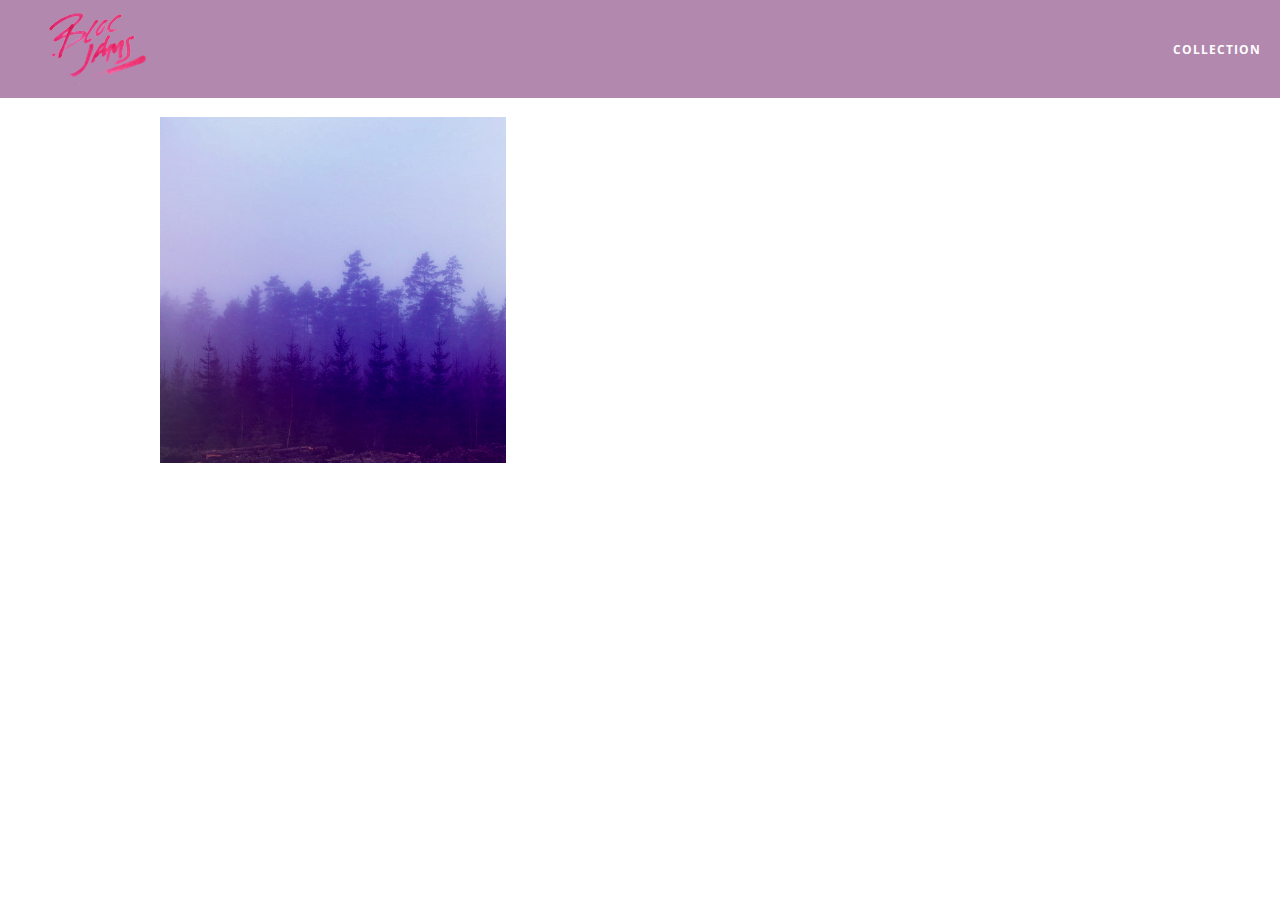
==== album.html @ 6d4cd94b "checkpoint-6-album-view" ====
<!Doctype html>
<html>
  <head>
    <title>BLoc Jams</title>
    <meta name="viewport" content="width=device-width, initial-scale=1">
    <link rel="stylesheet" type="text/css" href="http://fonts.googleapis.com/css?family=Open+Sans:400,800,600,700,300">
    <link rel="stylesheet" type="text/css" href="http://code.ionicframework.com/ionicons/2.0.1/css/ionicons.min.css">
    <link rel="stylesheet" type="text/css" href="styles/normalize.css">
    <link rel="stylesheet" type="text/css" href="styles/main.css">
    <link rel="stylesheet" type="text/css" href="styles/album.css">
  </head>
  <body class="album">
    <nav class="navbar"> <!-- navigation bar -->
      <a href="index.html" class="logo">
        <img src="assets/images/bloc_jams_logo.png" alt="bloc jams logo">
      </a>
      <div class="links-container">
        <a href="collection.html" class="navbar-link">collection</a>
      </div>
    </nav>
    <main class="album-view container narrow">
      <section class="clearfix">
        <div class="column half">
          <img src="assets/images/album_covers/01.png" class="album-cover-art">
        </div>
        <div class="album-view-details column half">
          <h2 class="album-view-title">The Colors</h2>
          <h3 class="album-view-artist">Pablo Picasso</h3>
          <h5 class="album-view-release-info">1909 Spanish Recors</h5>
        </div>
      </section>
      <table class="album-view-song-list">
        <tr class="album-view-song-item">
          <td class="song-item-number">1</td>
          <td class="song-item-title">Blue</td>
          <td class="song-item-duration">X:XX</td>
        </tr>
        <tr class="album-view-song-item">
          <td class="song-item-number">2</td>
          <td class="song-item-title">Red</td>
          <td class="song-item-duration">X:XX</td>
        </tr>
        <tr class="album-view-song-item">
          <td class="song-item-number">3</td>
          <td class="song-item-title">Green</td>
          <td class="song-item-duration">X:XX</td>
        </tr>
        <tr class="album-view-song-item">
          <td class="song-item-number">4</td>
          <td class="song-item-title">Purple</td>
          <td class="song-item-duration">X:XX</td>
        </tr>
        <tr class="album-view-song-item">
          <td class="song-item-number">5</td>
          <td class="song-item-title">Black</td>
          <td class="song-item-duration">X:XX</td>
        </tr>
      </table>
    </main>
  </body>
</html>
---- styles/main.css ----
*, *::before, *::after {
  -moz-box-sizing: border-box;
  -webkit-box-sizing: boder-box;
  box-sizing: border-box;
}

html {
  height: 100%;
  font-size: 100%;
}

body {
  font-family: 'Open Sans';
  color: white;
  min-height: 100%;
}

.navbar {
  padding: 0.5rem;
  background-color: rgba(101,18,95,0.5);
  z-index: 1;
}

.navbar .logo {
  position: relative;
  left: 2rem;
  cursor: pointer;
}

.navbar .links-container {
  display: table;
  position: absolute;
  top: 0;
  right: 0;
  height: 100px;
  color: white;
  text-decoration: none;
}

.links-container .navbar-link {
  display: table-cell;
  position: relative;
  height: 100%;
  padding-left: 1rem;
  padding-right: 1rem;
  vertical-align: middle;
  color: white;
  font-size: 0.625rem;
  letter-spacing: 0.05rem;
  font-weight: 700;
  text-transform: uppercase;
  text-decoration: none;
  cursor: pointer;
}

.links-container .navbar-link:hover {
  color: rgb(233,50,117);
}

.links-container .navbar-link:active {
  color: rgb(233,50,117);
  background-color: white;
}

.container {
  margin: 0 auto;
  max-width: 64rem;
}

.container.narrow {
  max-width: 56.rem;
}

@media (min-width: 640px) {
  html { font-size: 112%; }
  
  .column {
    float: left;
    padding-left: 1rem;
    padding-right: 1rem;
  }
  
  .column.full { width: 100%; }
  .column.two-thirds { width: 66.7%; }
  .column.half { width: 50%; }
  .column.third { width: 33.3%; }
  .column.fourth { width: 25%; }
  .column.flow-opposite { float: right; }
}

@media (min-width: 1024px) {
  html { font-size: 120%; }
}

.clearfix::before,
.clearfix::after {
  content: " ";
  display: table;
}

.clearfix::after {
  clear: both;
}
---- styles/album.css ----
body.album {
  background-image: url(../assets/images/blurred_backgrounds/blur_bg_3.jpg);
  background-repeat: no-repeat;
  background-attachment: fixed;
  background-position: center center;
  background-size: cover;
}

.album-cover-art {
  position: relative;
  left: 20%;
  margin-top: 1rem;
  width: 60%;
}

.album-view-details {
  position: relative;
  top: 1.5rem;
  padding: 1rem;
}

.album-view-details .album-view-title {
  font-weight: 300;
  font-size: 2rem;
}

.album-view-details .album-view-artist {
  font-weight: 300;
  font-size: 1.5rem;
}

.album-view-details .album-view-release-info {
  font-weight: 300;
  font-size: 0.75rem;
}

.album-view-song-list {
  width: 90%;
  margin: 1.5rem auto;
  font-weight: 300;
  font-size: 0.75em;
  border-collapse: collapse;
}

.album-view-song-item {
  height: 3rem;
  border-bottom: 1px solid rgba(255,255,255,0.5);
}

.song-item-number {
  width: 5%;
}

.song-item-title {
  width: 85%;
}

.song-item-duration {
  width: 5%;
}

@media (max-width: 640px) and (min-width: 320px) {
  .album-view-details {
    text-align: center;
  }
}

@media (max-width: 1024px) and (min-width: 320px) {
  .album-view-song-list {
    position: relative;
    top: 1rem;
    width: 80%;
    margin: auto;
  }
}
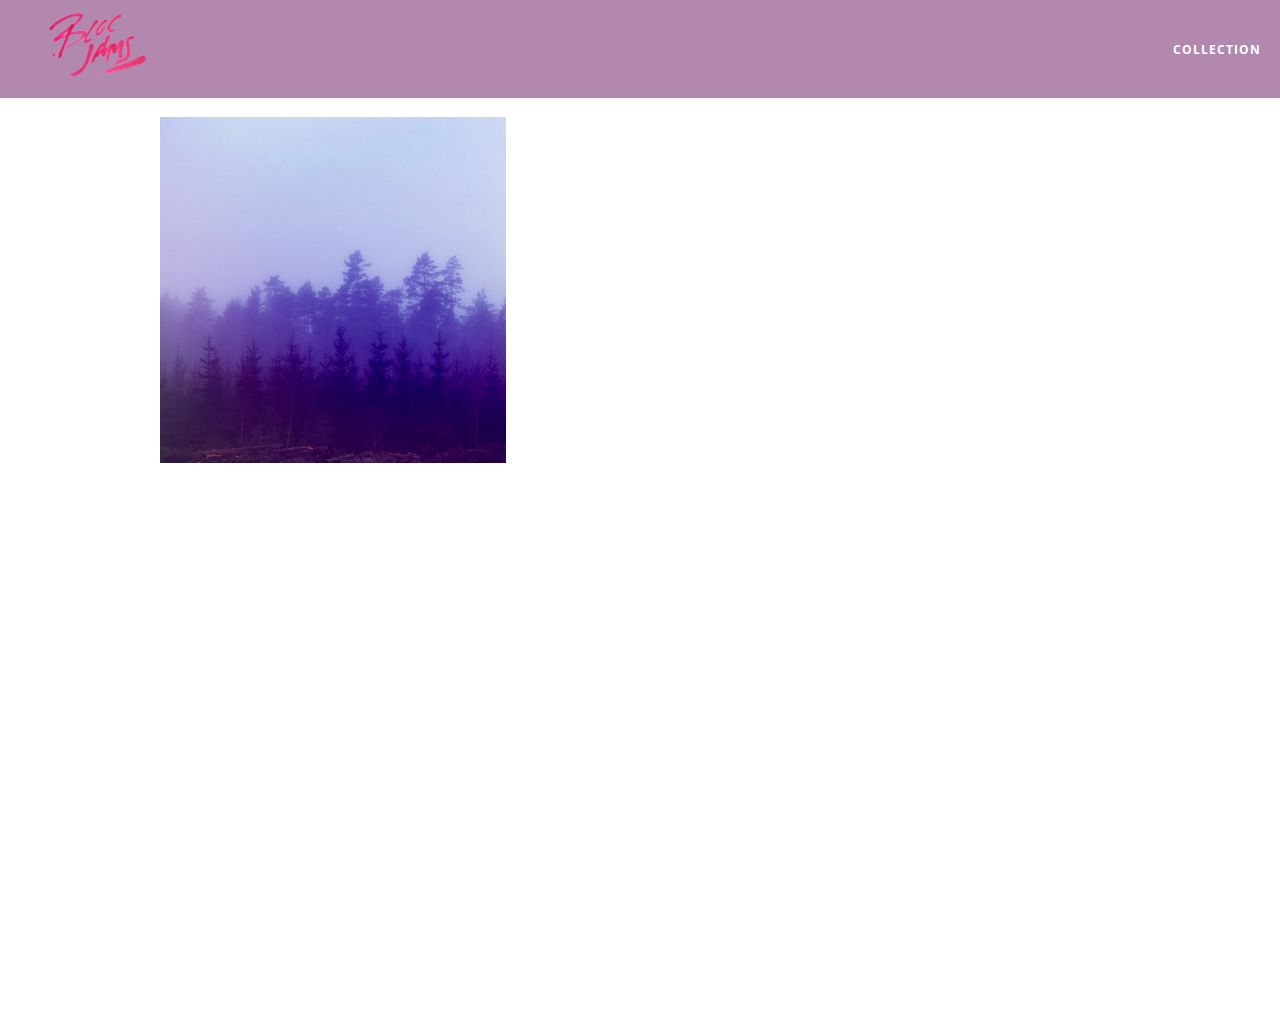
==== commit d02e8674: "checkpoint-15-HTML-CSS" ====
--- a/album.html
+++ b/album.html
@@ -8,6 +8,7 @@
     <link rel="stylesheet" type="text/css" href="styles/normalize.css">
     <link rel="stylesheet" type="text/css" href="styles/main.css">
     <link rel="stylesheet" type="text/css" href="styles/album.css">
+    <link rel="stylesheet" type="text/css" href="styles/player_bar.css">
   </head>
   <body class="album">
     <nav class="navbar"> <!-- navigation bar -->
@@ -30,32 +31,43 @@
         </div>
       </section>
       <table class="album-view-song-list">
-        <tr class="album-view-song-item">
-          <td class="song-item-number">1</td>
-          <td class="song-item-title">Blue</td>
-          <td class="song-item-duration">X:XX</td>
-        </tr>
-        <tr class="album-view-song-item">
-          <td class="song-item-number">2</td>
-          <td class="song-item-title">Red</td>
-          <td class="song-item-duration">X:XX</td>
-        </tr>
-        <tr class="album-view-song-item">
-          <td class="song-item-number">3</td>
-          <td class="song-item-title">Green</td>
-          <td class="song-item-duration">X:XX</td>
-        </tr>
-        <tr class="album-view-song-item">
-          <td class="song-item-number">4</td>
-          <td class="song-item-title">Purple</td>
-          <td class="song-item-duration">X:XX</td>
-        </tr>
-        <tr class="album-view-song-item">
-          <td class="song-item-number">5</td>
-          <td class="song-item-title">Black</td>
-          <td class="song-item-duration">X:XX</td>
-        </tr>
       </table>
     </main>
+    <section class="player-bar">
+      <div class="container">
+        <div class="control-group main-controls">
+          <a class="previous">
+            <span class="ion-skip-backward"></span>
+          </a>
+          <a class="play-pause">
+            <span class="ion-play"></span>
+          </a>
+          <a class="next">
+            <span class="ion-skip-forward"></span>
+          </a>
+        </div>
+        <div class="control-group currently-playing">
+          <h2 class="song-name">My dumb song</h2>
+          <div class="seek-control">
+            <div class="seek-bar">
+              <div class="fill"></div>
+              <div class="thumb"></div>
+            </div>
+            <div class="current-time">2:30</div>
+            <div class="total-time">4:45</div>
+          </div>
+          <h2 class="artist-song-mobile">My dumb song - Fallout Boy</h2>
+          <h3 class="artist-name">Fallout Boy</h3>
+        </div>
+        <div class="control-group volume">
+          <span class="ion-volume-high icon"></span>
+          <div class="seek-bar">
+            <div class="fill"></div>
+            <div class="thumb"></div>
+          </div>
+        </div>
+      </div>
+    </section>
+    <script src="scripts/album.js"></script>
   </body>
 </html>--- a/styles/album.css
+++ b/styles/album.css
@@ -4,6 +4,7 @@
   background-attachment: fixed;
   background-position: center center;
   background-size: cover;
+  padding-bottom: 200px;
 }
 
 .album-cover-art {
@@ -49,6 +50,7 @@
 
 .song-item-number {
   width: 5%;
+  min-width: 30px;
 }
 
 .song-item-title {
@@ -57,6 +59,27 @@
 
 .song-item-duration {
   width: 5%;
+}
+
+.album-song-button {
+  text-align: center;
+  font-size: 14px;
+  background-color: white;
+  color: rgb(210, 40, 123);
+  border-radius: 50% 50%;
+  display: inline-block;
+  width: 28px;
+  height: 28px;
+}
+
+.album-song-button:hover {
+  cursor: pointer;
+  color: white;
+  background-color: rgb(210, 40, 123);
+}
+
+.album-song-button span {
+  line-height: 28px;
 }
 
 @media (max-width: 640px) and (min-width: 320px) {
--- a/styles/player_bar.css
+++ b/styles/player_bar.css
@@ -0,0 +1,184 @@
+.player-bar {
+  position: fixed;
+  bottom: 0;
+  left: 0;
+  right: 0;
+  height: 200px;
+  background-color: rgba(255, 255, 255, 0.3);
+  z-index: 100;
+}
+
+.player-bar a {
+  font-size: 1.1rem;
+  vertical-align: middle;
+}
+
+.player-bar a,
+.player-bar a:hover {
+  color: white;
+  cursor: pointer;
+  text-decoration: none;
+}
+
+.player-bar .container {
+  display: table;
+  padding: 0;
+  width: 90%;
+  min-height: 100%;
+}
+
+.player-bar .control-group {
+  display: table-cell;
+  vertical-align: middle;
+}
+
+.player-bar .main-controls {
+  width: 25%;
+  text-align: left;
+  padding-right: 1rem;
+}
+
+.player-bar .main-controls .previous {
+  margin-right: 16.5%;
+}
+
+.player-bar .main-controls .play-pause {
+  margin-right: 15%;
+  font-size: 1.6rem;
+}
+
+.player-bar .currently-playing {
+  width: 50%;
+  text-align: center;
+  position: relative;
+}
+
+.player-bar .currently-playing .song-name,
+.player-bar .currently-playing .artist-name,
+.player-bar .currently-playing .artist-song-mobile {
+  text-align: center;
+  font-size: 0.75rem;
+  margin: 0;
+  position: absolute;
+  width: 100%;
+  font-weight: 300;
+}
+
+.player-bar .currently-playing .song-name,
+.player-bar .currently-playing .artist-song-mobile {
+  top: 1.1rem;
+}
+
+.player-bar .currently-playing .artist-name {
+  bottom: 1.1rem;
+}
+
+.player-bar .currently-playing .artist-song-mobile {
+  display: none;
+}
+
+.seek-control {
+  position: relative;
+  font-size: 0.8rem;
+}
+
+.seek-control .current-time {
+  position: absolute;
+  top: 0.5rem;
+}
+
+.seek-control .total-time {
+  position: absolute;
+  right: 0;
+  top: 0.5rem;
+}
+
+.seek-bar {
+  height: 0.25rem;
+  background-color: rgba(255, 255, 255, 0.3);
+  border-radius: 2px;
+  position: relative;
+  cursor: pointer;
+}
+
+.seek-bar .fill {
+  background-color: white;
+  width: 36%;
+  height: 0.25rem;
+  border-radius: 2px;
+}
+
+.seek-bar .thumb {
+  position: absolute;
+  height: 0.5rem;
+  width: 0.5rem;
+  background-color: white;
+  left: 36%;
+  top: 50%;
+  margin-left: -0.25rem;
+  margin-top: -0.25rem;
+  border-radius: 50%;
+  cursor: pointer;
+  -webkit-transition: all 100ms ease-in-out;
+     -moz-transition: all 100ms ease-in-out;
+          transition: all 100ms ease-in-out;
+}
+
+.seek-bar:hover .thumb {
+  width: 1.1rem;
+  height: 1.1rem;
+  margin-top: -0.5rem;
+  margin-left: -0.5rem;
+}
+
+.player-bar .volume {
+  width: 25%;
+  text-align: right;
+}
+
+.player-bar .volume .icon {
+  font-size: 1.1rem;
+  display: inline-block;
+  vertical-align: middle;
+}
+
+.player-bar .volume .seek-bar {
+  display: inline-block;
+  width: 5.75rem;
+  vertical-align: middle;
+}
+
+@media (max-width: 640px) {
+  .player-bar {
+    padding: 1rem;
+    background-color: rgba(0,0,0,0.6);
+  }
+  
+  .player-bar .main-controls,
+  .player-bar .currently-playing,
+  .player-bar .volume {
+    display: block;
+    margin: 0 auto;
+    padding: 0;
+    width: 100%;
+    text-align: center;
+  }
+  
+  .player-bar .main-controls,
+  .player-bar .volume {
+    min-height: 3.5rem;
+  }
+  
+  .player-bar .currently-playing {
+    min-height: 2.5rem;
+  }
+  
+  .player-bar .artist-name,
+  .player-bar .song-name {
+    display: none;
+  }
+  
+  .player-bar .currently-playing .artist-song-mobile {
+    display: block;
+  }
+}